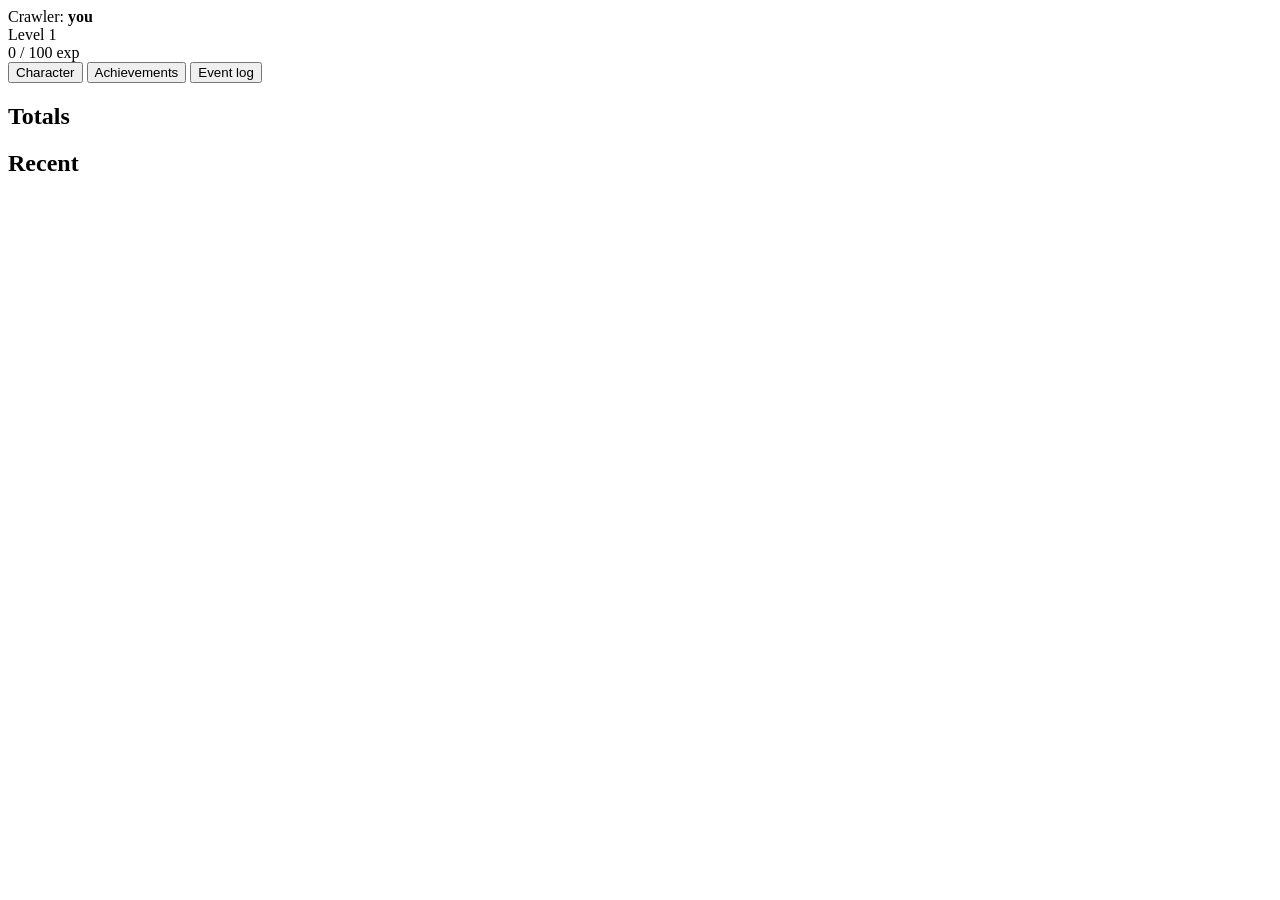
==== ui/site/index.html @ 9fc07217 "feat: character sheet site Co-Authored-By: Claude Opus 5.5 <noreply@anthropic.com>" ====
<!doctype html>
<html lang="en">
<head>
  <meta charset="utf-8">
  <meta name="viewport" content="width=device-width, initial-scale=1">
  <title>rpg: Character Sheet</title>
  <link rel="stylesheet" href="/site.css">
</head>
<body>
  <header class="bar">
    <div class="who">Crawler: <b>you</b></div>
    <div class="lvl">Level <span id="level">1</span></div>
    <div class="xpbar" role="progressbar" aria-label="Experience">
      <div class="xpfill" id="xpfill"></div>
    </div>
    <div class="xptext"><span id="xptext">0 / 100 exp</span></div>
  </header>

  <nav class="tabs" role="tablist">
    <button role="tab" data-tab="character" class="active">Character</button>
    <button role="tab" data-tab="achievements">Achievements <span id="achcount"></span></button>
    <button role="tab" data-tab="events">Event log</button>
  </nav>

  <main>
    <section id="tab-character" class="panel">
      <h2>Totals</h2>
      <div class="totals" id="totals"></div>
      <h2>Recent</h2>
      <ul class="list" id="recent"></ul>
    </section>

    <section id="tab-achievements" class="panel" hidden>
      <div class="grid" id="achievements"></div>
    </section>

    <section id="tab-events" class="panel" hidden>
      <label class="filter">Kind
        <select id="kind">
          <option value="">all</option>
          <option value="commit">commit</option>
          <option value="push">push</option>
          <option value="pr_opened">pr_opened</option>
          <option value="pr_merged">pr_merged</option>
          <option value="review_submitted">review_submitted</option>
          <option value="claude_session_start">claude_session_start</option>
          <option value="claude_session_end">claude_session_end</option>
        </select>
      </label>
      <ul class="list" id="eventlog"></ul>
    </section>
  </main>

  <script src="/site.js"></script>
</body>
</html>
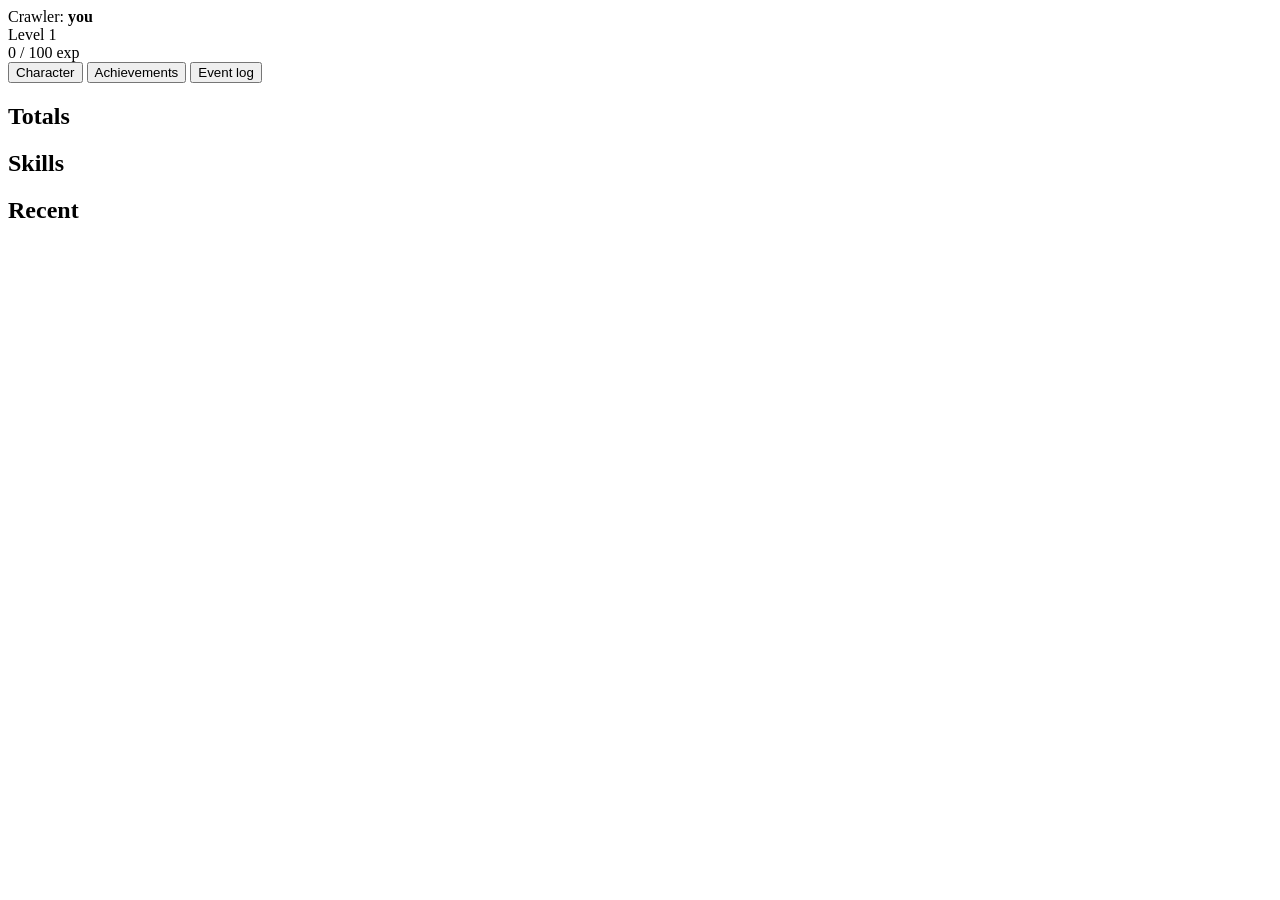
==== commit caa9a8fa: "Skills: per-skill exp and levels from rules/skills/*.toml (#3) - Skills are TOML files in rules/skil" ====
--- a/ui/site/index.html
+++ b/ui/site/index.html
@@ -26,6 +26,8 @@
     <section id="tab-character" class="panel">
       <h2>Totals</h2>
       <div class="totals" id="totals"></div>
+      <h2>Skills</h2>
+      <ul class="skills" id="skills"></ul>
       <h2>Recent</h2>
       <ul class="list" id="recent"></ul>
     </section>
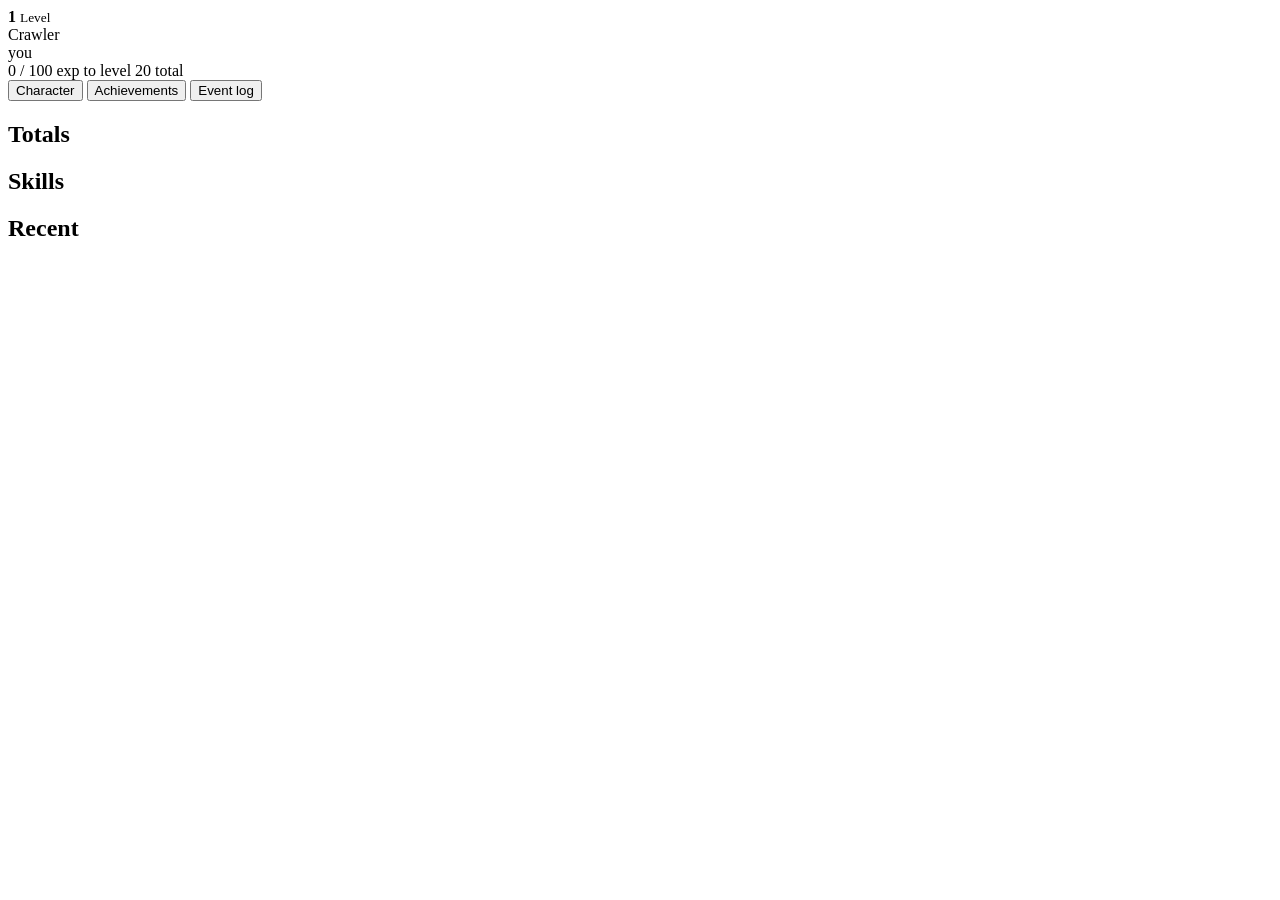
==== commit b406bf7a: "Character sheet: Refined Gold header, tabs and Character tab Co-Authored-By: Claude Opus 5.5 <norepl" ====
--- a/ui/site/index.html
+++ b/ui/site/index.html
@@ -8,17 +8,23 @@
 </head>
 <body>
   <header class="bar">
-    <div class="who">Crawler: <b>you</b></div>
-    <div class="lvl">Level <span id="level">1</span></div>
-    <div class="xpbar" role="progressbar" aria-label="Experience">
-      <div class="xpfill" id="xpfill"></div>
+    <div class="crest" id="crest" aria-label="Level">
+      <b id="level">1</b>
+      <small>Level</small>
     </div>
-    <div class="xptext"><span id="xptext">0 / 100 exp</span></div>
+    <div class="who">
+      <div class="cls">Crawler</div>
+      <div class="nm">you</div>
+      <div class="xpbar" role="progressbar" aria-label="Experience">
+        <div class="xpfill" id="xpfill"></div>
+      </div>
+      <div class="xpline"><span id="xptext">0 / 100 exp to level 2</span><span id="xptotal">0 total</span></div>
+    </div>
   </header>
 
   <nav class="tabs" role="tablist">
     <button role="tab" data-tab="character" class="active">Character</button>
-    <button role="tab" data-tab="achievements">Achievements <span id="achcount"></span></button>
+    <button role="tab" data-tab="achievements">Achievements <span class="pill" id="achcount"></span></button>
     <button role="tab" data-tab="events">Event log</button>
   </nav>
 
@@ -34,6 +40,7 @@
 
     <section id="tab-achievements" class="panel" hidden>
       <div class="grid" id="achievements"></div>
+      <p class="hiddenleft" id="hiddenleft" hidden></p>
     </section>
 
     <section id="tab-events" class="panel" hidden>
